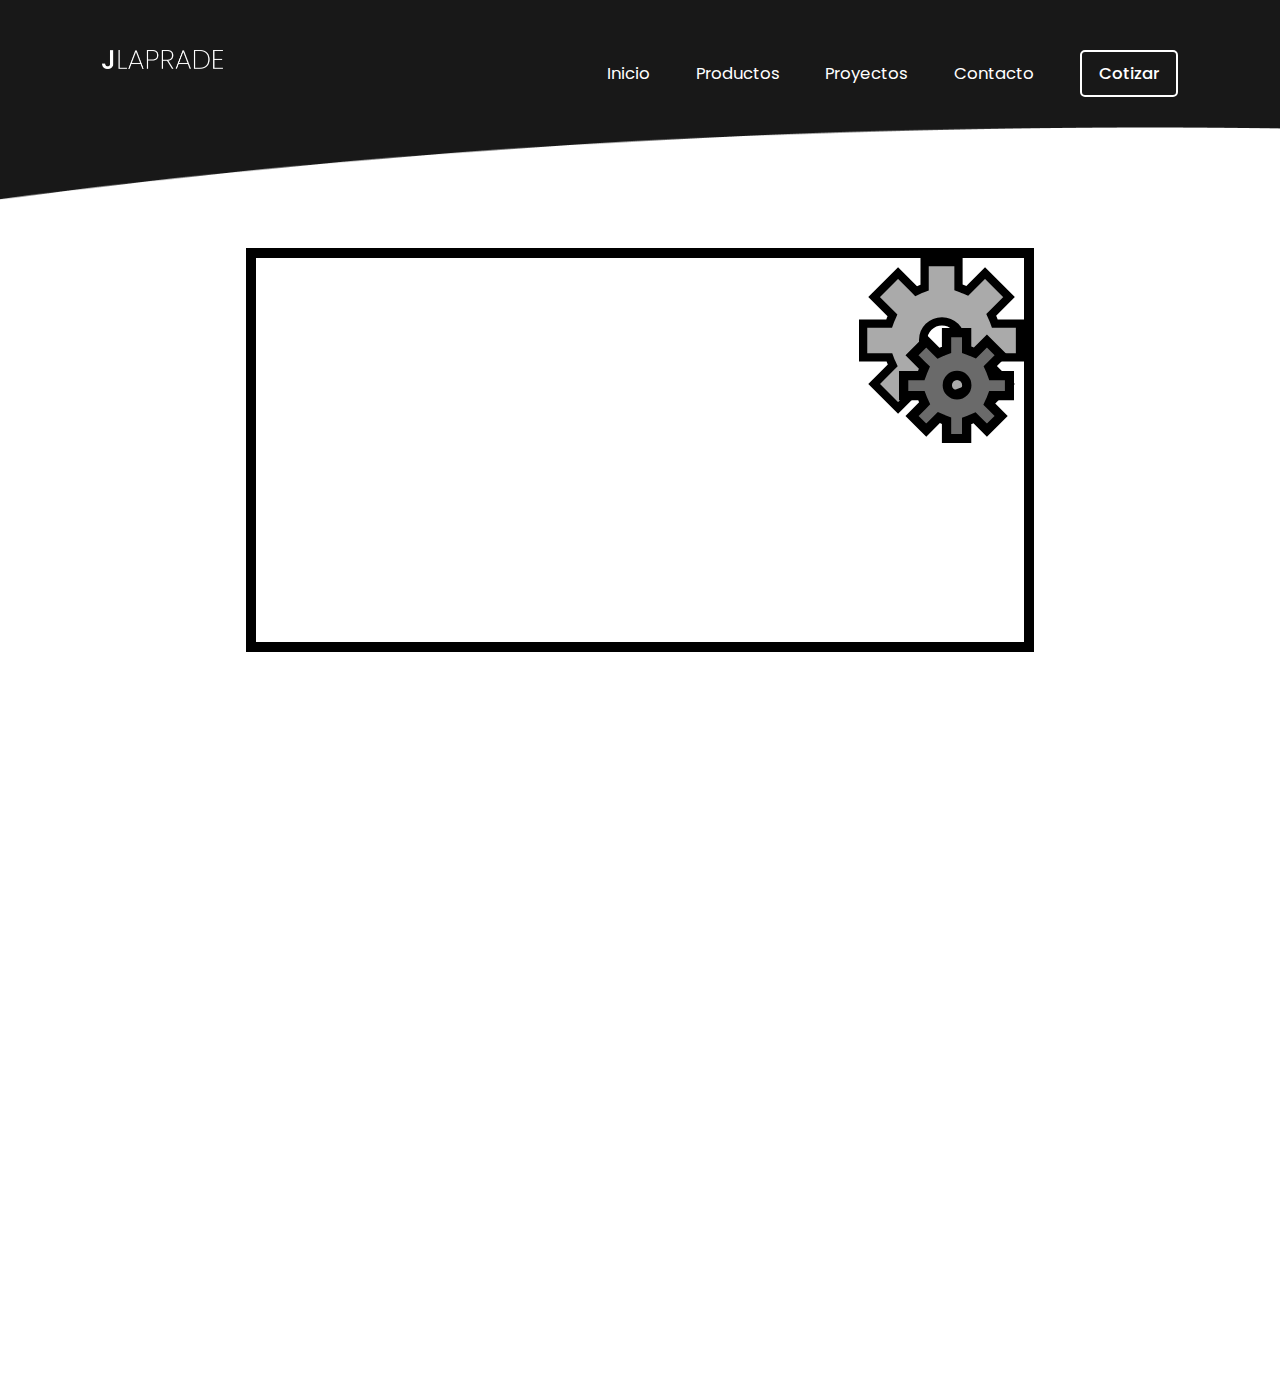
==== test.html @ c4096500 "progreso en animacion" ====
<!DOCTYPE html>
<html lang="en">
<head>
    <script src="../components/head.js"></script>
    <title>Proyectos</title>
    <style>
        section {
            height: 100vh;
            display: flex;
            justify-content: center;
            align-items: center;
        }
        .container {
            width: 60%;
            aspect-ratio: 2/1;
            position: relative;

            outline: 10px solid black;
        }
        .gear-1 {
            width: 21.5%;
            aspect-ratio: 1;
            position: absolute;

            right: 0px;
            top: 0px;

            animation-name: rotation-animation;
            animation-duration: 2s;
            animation-iteration-count: 1000;
            animation-timing-function: linear;
        }
        .gear-2 {
            width: 15%;
            aspect-ratio: 1;
            position: absolute;
            
            right: 10px;
            top: 70px;

            z-index: 1;

            animation-name: rotation-animation;
            animation-duration: 2s;
            animation-iteration-count: 1000;
            animation-timing-function: linear;
        }


        @keyframes rotation-animation {
            0% {transform: rotate(0deg);}
            100% {transform: rotate(360deg);}
        }

    </style>
</head>
<body>
    <nav id="nav" class="fader"></nav>
    <script src="../components/nav.js"></script>

    <section>
        <div class="container">
            <svg class="gear-1">
                <use href="#gear-1"></use>
            </svg>
            <svg class="gear-2">
                <use href="#gear-2"></use>
            </svg>
        </div>
    </section>

    <footer id="footer" class="fader"></footer>
    <script src="../components/footer.js"></script>

    <script src="../global/global.js"></script>
    <script src="proyects.js"></script>
</body>
</html>
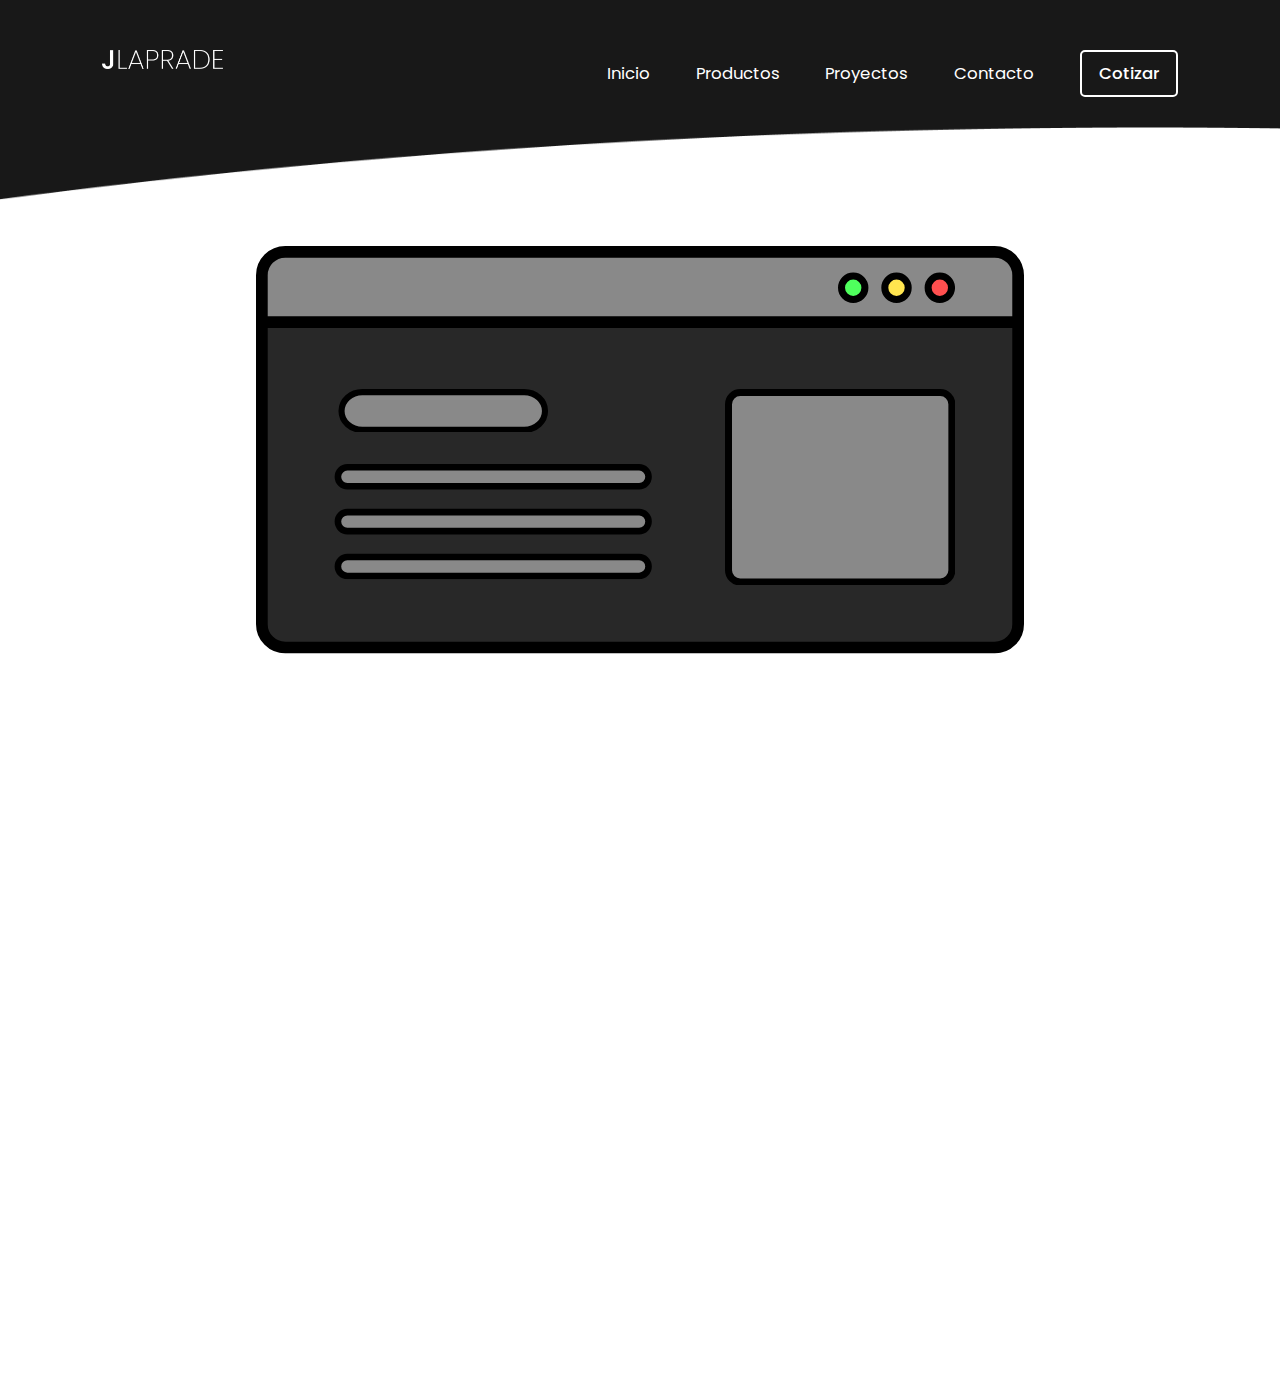
==== commit b8b59963: "test finished" ====
--- a/test.html
+++ b/test.html
@@ -12,18 +12,16 @@
         }
         .container {
             width: 60%;
-            aspect-ratio: 2/1;
+            aspect-ratio: 164/87;
             position: relative;
-
-            outline: 10px solid black;
         }
         .gear-1 {
             width: 21.5%;
             aspect-ratio: 1;
             position: absolute;
 
-            right: 0px;
-            top: 0px;
+            right: 0%;
+            top: 0%;
 
             animation-name: rotation-animation;
             animation-duration: 2s;
@@ -31,25 +29,108 @@
             animation-timing-function: linear;
         }
         .gear-2 {
-            width: 15%;
             aspect-ratio: 1;
             position: absolute;
-            
-            right: 10px;
-            top: 70px;
+            width: 15%;
 
-            z-index: 1;
+            right: 5%;
+            top: 50%;
 
             animation-name: rotation-animation;
             animation-duration: 2s;
             animation-iteration-count: 1000;
             animation-timing-function: linear;
         }
+        .page-background {
+            aspect-ratio: 164/87;
+            position: absolute;
+            width: 100%;
 
+            right: 0%;
+            top: 0%;
+        }
+
+        .nav-btns {
+            aspect-ratio: 100/27;
+            position: absolute;
+            width: 15.24%;
+
+            right: 8.98%;
+            top: 6.32%;
+        }
+
+        .page-header {
+            aspect-ratio: 199/37;
+            position: absolute;
+            width: 30.8%;
+
+            left: 8.98%;
+            top: 34.91%;       
+        }
+
+        .page-copy {
+            aspect-ratio: 289/99;
+            position: absolute;
+            width: 43.81%;
+
+            left: 8.98%;
+            top: 53.55%;
+        }
+
+        .page-image {
+            aspect-ratio: 197/168;
+            position: absolute;
+            width: 30%;
+
+            right: 8.98%;
+            top: 34.91%;
+        }
+
+        .glow-0 {
+            animation-name: glow-0;
+            animation-duration: 2s;
+            animation-iteration-count: 1000;
+            animation-timing-function: ease-in-out; 
+            animation-delay: 0s;
+        }
+
+        .glow-1 {
+            animation-name: glow-1;
+            animation-duration: 2s;
+            animation-iteration-count: 1000;
+            animation-timing-function: ease-in-out; 
+            animation-delay: 0.25s;
+        }
+
+        .glow-2 {
+            animation-name: glow-2;
+            animation-duration: 2s;
+            animation-iteration-count: 1000;
+            animation-timing-function: ease-in-out; 
+            animation-delay: 0.5s;
+        }
 
         @keyframes rotation-animation {
             0% {transform: rotate(0deg);}
             100% {transform: rotate(360deg);}
+        }
+
+        @keyframes glow-0 {
+            0% {fill: #898989}
+            50% {fill: #4D4D4D}
+            100% {fill: #898989}
+        }
+
+        @keyframes glow-1 {
+            0% {fill: #898989}
+            50% {fill: #4D4D4D}
+            100% {fill: #898989}
+        }
+
+        @keyframes glow-2 {
+            0% {fill: #898989}
+            50% {fill: #4D4D4D}
+            100% {fill: #898989}
         }
 
     </style>
@@ -60,11 +141,26 @@
 
     <section>
         <div class="container">
-            <svg class="gear-1">
+            <!-- <svg class="gear-1">
                 <use href="#gear-1"></use>
             </svg>
             <svg class="gear-2">
                 <use href="#gear-2"></use>
+            </svg> -->
+            <svg class="page-background">
+                <use href="#page-background"></use>
+            </svg>
+            <svg class="nav-btns">
+                <use href="#nav-btns"></use>
+            </svg>
+            <svg class="page-header">
+                <use href="#page-header"></use>
+            </svg>               
+            <svg class="page-copy">
+                <use href="#page-copy"></use>
+            </svg>            
+            <svg class="page-image">
+                <use href="#page-image"></use>
             </svg>
         </div>
     </section>
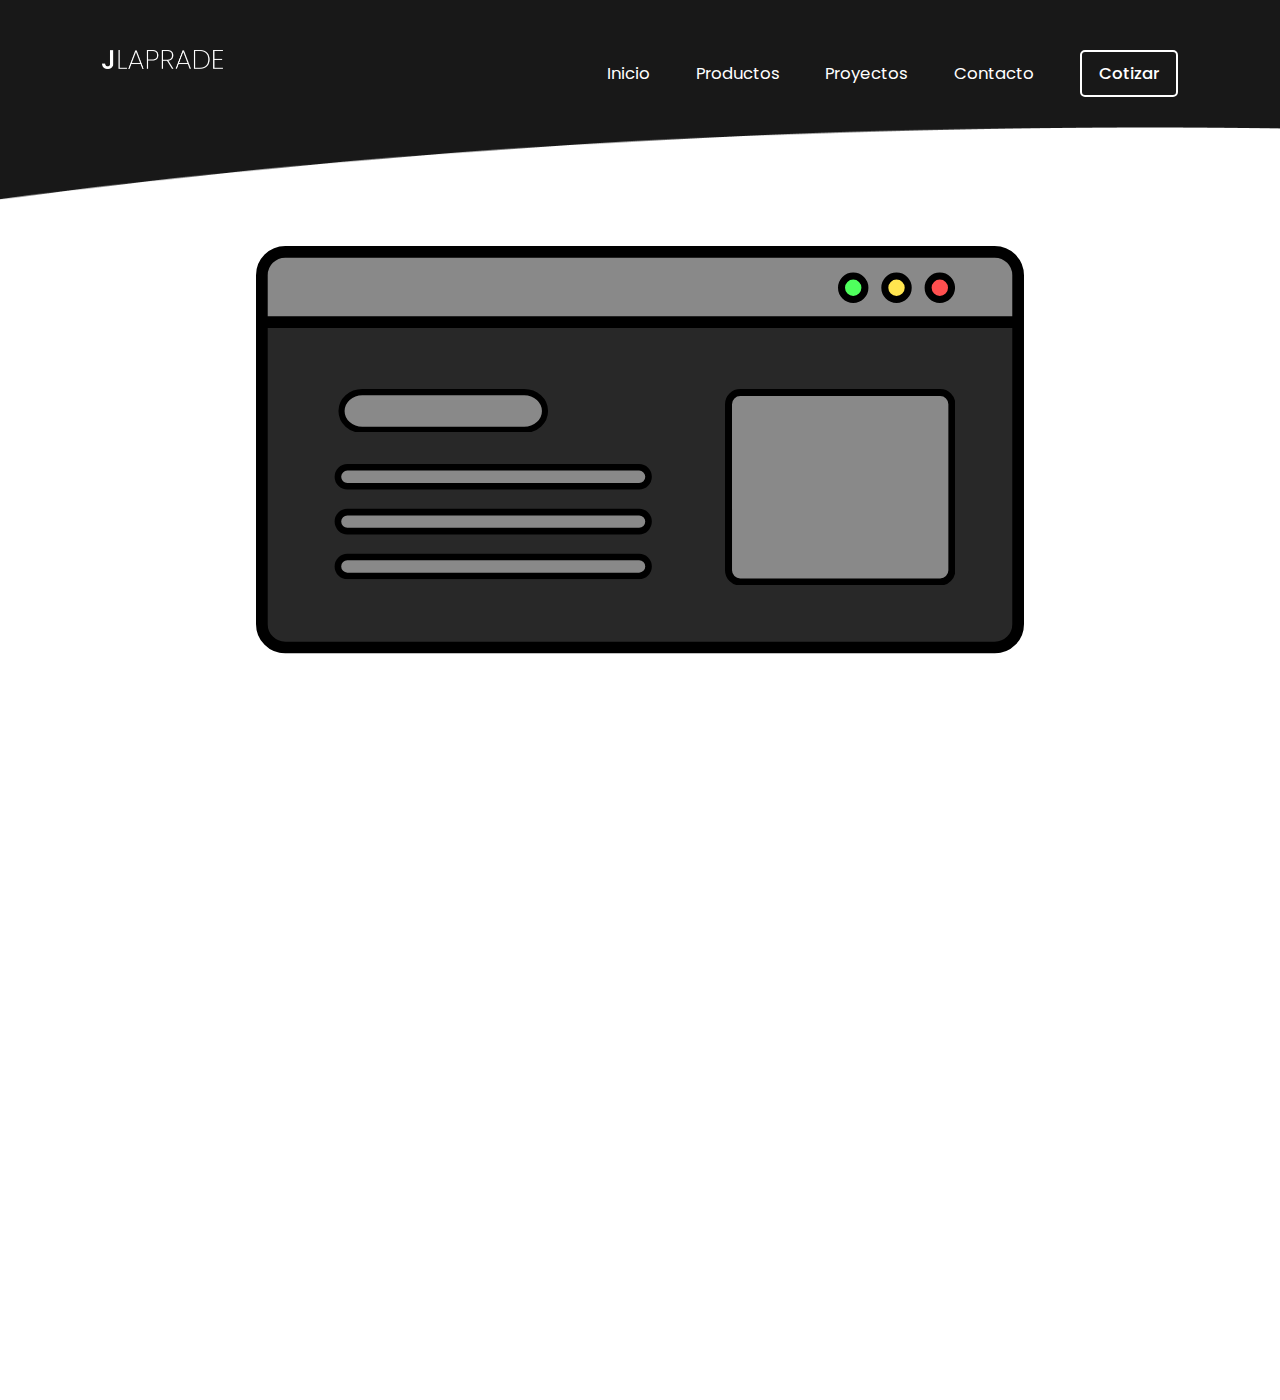
==== commit 04c80152: "Finished Animations" ====
--- a/test.html
+++ b/test.html
@@ -162,6 +162,9 @@
             <svg class="page-image">
                 <use href="#page-image"></use>
             </svg>
+            <svg>
+                <use href="#dynamic-bg"></use>
+            </svg>
         </div>
     </section>
 
@@ -169,6 +172,166 @@
     <script src="../components/footer.js"></script>
 
     <script src="../global/global.js"></script>
-    <script src="proyects.js"></script>
+    <script>
+
+        var array = [2, 54, 1, 98, 3, 5, 39, 3, 7, 24];
+        // var array = [0.4, 0.25, 0.18, 0.2, 0.3, 0.23, 0.7];
+
+        var a, b, key;
+
+        const insertionSort = (_arr, _n) => {
+            //for con a = 1 para targetear el segundo elemento y compararlo con el primero
+            for(a = 1; a < _n; a++){
+                key = _arr[a];      //valor a examinar
+                b = a - 1;          //inicializado a "a - 1" para siempre targetear al elemento a la izquierda de key
+                
+                /*
+                    WHILE:
+                    dentro del while se tiene el codigo que continuamente va
+                    bajando por el array para encontrar la posicion correcta
+                    para colocar a key
+                    tiene 2 condiciones para evaluar si debe continuar
+
+                    1. (b >= 0) se escribe por que en la logica dentro del
+                    while, continuamente le bajamos -1 a la variable b para 
+                    seguir evaluando el numero a la izquierda de key, el cual
+                    en teoria esta "viajando" hacia la izquierda dentro del 
+                    array cada vez que se determina que el valor a su 
+                    izquierda es mayor. Cuando b = 0, symboliza que ya no hay 
+                    mas varoles a la izquierda de key, en otras palabras, 
+                    estamos en la primera casilla del array y nuestro valor 
+                    esta de primero. Tambien significa que es el numero mas 
+                    bajo encontrado HASTA ESE INSTANTE y que la evaluacion del
+                    key actual debe detenerse para continuar con la proxima
+                    evaluacion.
+                    2. (_arr[b] > key) se escrbibe para evaluar si el numero a
+                    la izquierda de key es mayor
+                */
+                while(b >= 0 && _arr[b] > key){      
+                    /*
+                    si se ejecuto este bloque de codigo, es por que el numero
+                    a la izquierda de key es mayor. por ende, el numero a la 
+                    izquierda de key se coloca en la posicion de key con 
+                    (_arr[b + 1] = _arr[b]). En ese instante, el valor de
+                    _arr[b] esta duplicado en el array, pero no importa porque
+
+                    1. si el while se vuelve a ejecutar, la casilla donde
+                    originalmente estaba el valor del _arr[b] anteior se le
+                    asigna el valor del _arr[b] actual. Basicamente arreglamos
+                    el problema del valor duplicado para la iteracion anterior,
+                    pero acabamos de volver a hacer para la iteracion actual.
+                    
+                    2. si el while no se vuelve a ejecutar o ya paró de 
+                    ejecutarse, asignamos el valor de key en la casilla de donde
+                    se obtuvo el ultimo _arr[b], el cual en esa iteracion, su
+                    valor esta duplicado. Como resultado, finalmente se resolvió
+                    el problema del valor duplicado Y colocamos key donde se debía
+                    */   
+                    _arr[b + 1] = _arr[b];      
+                    b = b - 1;                  //le bajamos -1 a la variable b para evaluar el proximo valor a la izquierda 
+                }
+                /*
+                (_arr[b + 1] = key), enfasis en [b + 1]
+                esta linea es sumamente importante, dado que cubre dos posibles casos
+                
+                1. el while no se disparo, indicando que el key estaba donde debia
+                estar. En ese caso, ya que (b + 1 == a), se utiliza (b + 1) para
+                seleccionar la casilla a la que se le debe asignar el valor de key,
+                pero esta casilla es la misma casilla de donde se obtuvo el valor
+                de key. Por ende, el array queda intacto, ya que el key estaba 
+                donde debia estar.
+                
+                2. el while se disparó, por lo que a "b" se le ha estado disminuyendo
+                su valor por -1. Si el while se detuvo de disparar, symboliza que
+                el valor de _arr[b] es menor a key, por ende vamos a poner el valor
+                de key a la derecha de _arr[b], o en otras palabras, en _arr[b + 1]
+                */
+                _arr[b + 1] = key;
+            }
+            return _arr;
+        }
+
+        const bucketSort = (arr, n) => {
+            // crear buckets
+            var buckets = new Array(n);
+            for(i = 0; i < n; i++){
+                buckets[i] = []
+            }
+            //meter valores en buckets
+            for(i = 0; i < n; i++){
+                var valueToEvaluate = arr[i] * n;
+                var assignatedBucket = Math.floor(valueToEvaluate)
+                buckets[assignatedBucket].push(arr[i])
+            }
+            //ordenar buckets
+            for(i = 0; i < n; i++){
+                var orderedArr = insertionSort(buckets[i], buckets[i].length);
+                buckets[i] = orderedArr;
+            }
+            //concatenar
+            var index = 0;
+            for(i = 0; i < n; i++){
+                for(j = 0; j < buckets[i].length; j++){
+                    arr[index++] = buckets[i][j]
+                }
+            }
+            return arr;
+        }
+
+        //console.log(bucketSort(array, array.length));
+        /*
+        QUICLSPORT notes:
+
+        i basicamente esta holding el indice de
+        la posicion correcta, cada iteracion PUEDE
+        que cambie, pero siempre es la mas correcta
+        hasta el momento
+
+        en j estamos revisando si la posicion 
+        siendo evaluada es menor a pivot
+        
+        basicamente vamos poniendo los valores
+        mayores al pivot al frente de i (a la
+        izquierda de i, los valores siempre
+        seran menores al pivot)
+        */
+
+
+        const quickSort = (arr, start, end) => {
+
+            if(end <= start) return;    //caso base para cuando ya no se pueda dividir mas el partition
+
+            let pivot = partition(arr, start, end);
+            quickSort(arr, start, pivot - 1);
+            quickSort(arr, pivot + 1, end);
+
+            return arr;
+        }
+
+        const partition = (arr, start, end) => {
+            let pivot = arr[end];
+            let i = start - 1;
+
+            for(let j = start; j <= end; j++){
+                if(arr[j] < pivot){
+                    i++;
+                    let temp = arr[i];
+                    arr[i] = arr[j]
+                    arr[j] = temp;
+                }
+            }
+            i++;
+            let temp = arr[i];
+            arr[i] = arr[end]
+            arr[end] = temp;
+
+            return i;
+        }
+
+
+        console.log(quickSort(array, 0, array.length - 1));
+
+    </script>
 </body>
-</html>+</html>
+
